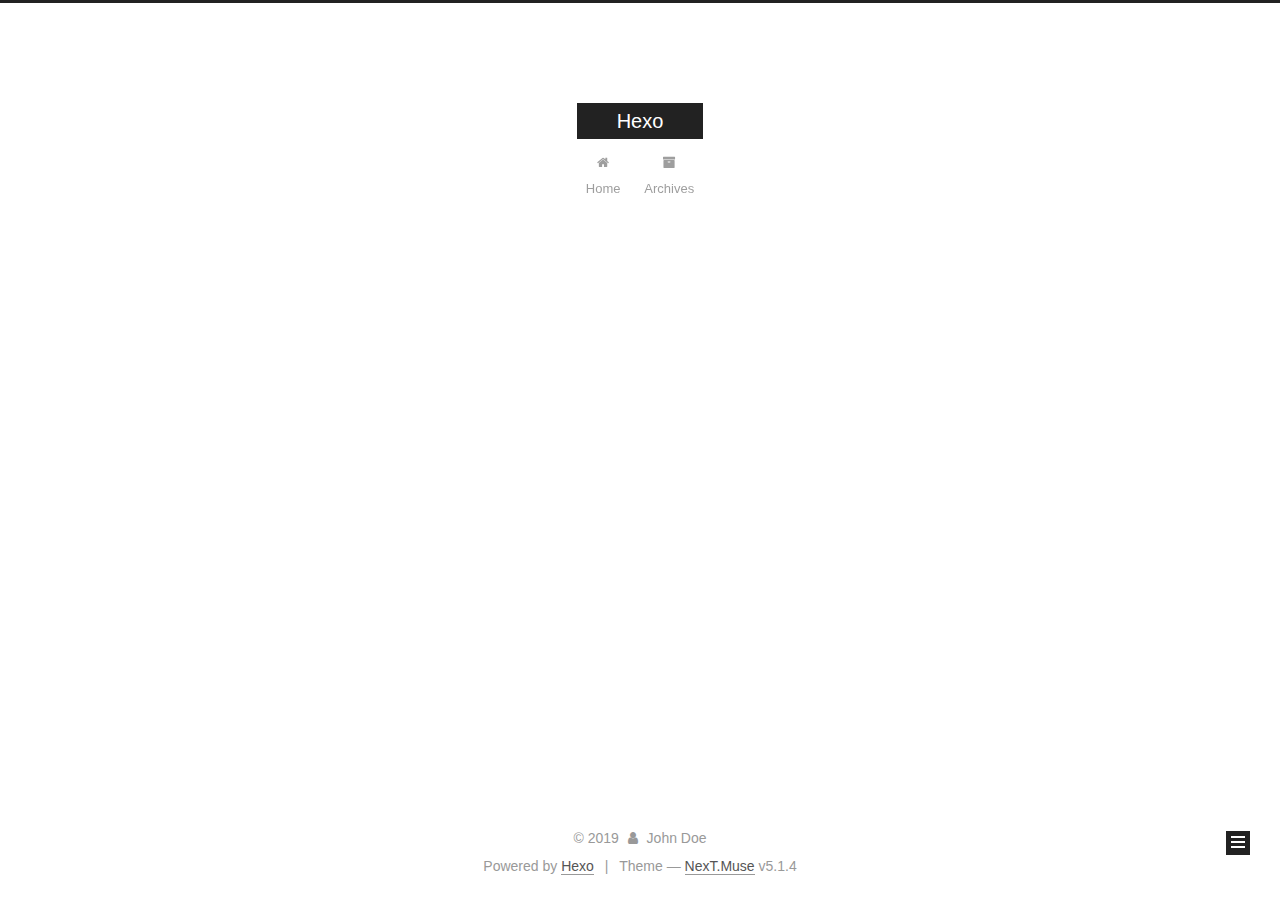
==== archives/2019/index.html @ 6651784a "Site updated: 2019-11-03 22:03:32" ====
<!DOCTYPE html>



  


<html class="theme-next muse use-motion" lang="en">
<head>
  <meta charset="UTF-8"/>
<meta http-equiv="X-UA-Compatible" content="IE=edge" />
<meta name="viewport" content="width=device-width, initial-scale=1, maximum-scale=1"/>
<meta name="theme-color" content="#222">









<meta http-equiv="Cache-Control" content="no-transform" />
<meta http-equiv="Cache-Control" content="no-siteapp" />
















  
  
  <link href="/lib/fancybox/source/jquery.fancybox.css?v=2.1.5" rel="stylesheet" type="text/css" />







<link href="/lib/font-awesome/css/font-awesome.min.css?v=4.6.2" rel="stylesheet" type="text/css" />

<link href="/css/main.css?v=5.1.4" rel="stylesheet" type="text/css" />


  <link rel="apple-touch-icon" sizes="180x180" href="/images/apple-touch-icon-next.png?v=5.1.4">


  <link rel="icon" type="image/png" sizes="32x32" href="/images/favicon-32x32-next.png?v=5.1.4">


  <link rel="icon" type="image/png" sizes="16x16" href="/images/favicon-16x16-next.png?v=5.1.4">


  <link rel="mask-icon" href="/images/logo.svg?v=5.1.4" color="#222">





  <meta name="keywords" content="Hexo, NexT" />










<meta property="og:type" content="website">
<meta property="og:title" content="Hexo">
<meta property="og:url" content="http:&#x2F;&#x2F;yoursite.com&#x2F;archives&#x2F;2019&#x2F;index.html">
<meta property="og:site_name" content="Hexo">
<meta property="og:locale" content="en">
<meta name="twitter:card" content="summary">



<script type="text/javascript" id="hexo.configurations">
  var NexT = window.NexT || {};
  var CONFIG = {
    root: '/',
    scheme: 'Muse',
    version: '5.1.4',
    sidebar: {"position":"left","display":"post","offset":12,"b2t":false,"scrollpercent":false,"onmobile":false},
    fancybox: true,
    tabs: true,
    motion: {"enable":true,"async":false,"transition":{"post_block":"fadeIn","post_header":"slideDownIn","post_body":"slideDownIn","coll_header":"slideLeftIn","sidebar":"slideUpIn"}},
    duoshuo: {
      userId: '0',
      author: 'Author'
    },
    algolia: {
      applicationID: '',
      apiKey: '',
      indexName: '',
      hits: {"per_page":10},
      labels: {"input_placeholder":"Search for Posts","hits_empty":"We didn't find any results for the search: ${query}","hits_stats":"${hits} results found in ${time} ms"}
    }
  };
</script>



  <link rel="canonical" href="http://yoursite.com/archives/2019/"/>





  <title>Archive | Hexo</title>
  








</head>

<body itemscope itemtype="http://schema.org/WebPage" lang="en">

  
  
    
  

  <div class="container sidebar-position-left page-archive">
    <div class="headband"></div>

    <header id="header" class="header" itemscope itemtype="http://schema.org/WPHeader">
      <div class="header-inner"><div class="site-brand-wrapper">
  <div class="site-meta ">
    

    <div class="custom-logo-site-title">
      <a href="/"  class="brand" rel="start">
        <span class="logo-line-before"><i></i></span>
        <span class="site-title">Hexo</span>
        <span class="logo-line-after"><i></i></span>
      </a>
    </div>
      
        <p class="site-subtitle"></p>
      
  </div>

  <div class="site-nav-toggle">
    <button>
      <span class="btn-bar"></span>
      <span class="btn-bar"></span>
      <span class="btn-bar"></span>
    </button>
  </div>
</div>

<nav class="site-nav">
  

  
    <ul id="menu" class="menu">
      
        
        <li class="menu-item menu-item-home">
          <a href="/%20" rel="section">
            
              <i class="menu-item-icon fa fa-fw fa-home"></i> <br />
            
            Home
          </a>
        </li>
      
        
        <li class="menu-item menu-item-archives">
          <a href="/archives/%20" rel="section">
            
              <i class="menu-item-icon fa fa-fw fa-archive"></i> <br />
            
            Archives
          </a>
        </li>
      

      
    </ul>
  

  
</nav>



 </div>
    </header>

    <main id="main" class="main">
      <div class="main-inner">
        <div class="content-wrap">
          <div id="content" class="content">
            

  
  
  
  <div class="post-block archive">
    <div id="posts" class="posts-collapse">
      <span class="archive-move-on"></span>

      <span class="archive-page-counter">
        
        
        
          
        
        Um..! 1 post. Keep on posting.
      </span>

      

        
        
        

        
          
          <div class="collection-title">
            <h1 class="archive-year" id="archive-year-2019">2019</h1>
          </div>
        
        

        

  <article class="post post-type-normal" itemscope itemtype="http://schema.org/Article">
    <header class="post-header">

      <h2 class="post-title">
        
            <a class="post-title-link" href="/2019/11/03/hello-world/" itemprop="url">
              
                <span itemprop="name">Hello World</span>
              
            </a>
        
      </h2>

      <div class="post-meta">
        <time class="post-time" itemprop="dateCreated"
              datetime="2019-11-03T21:50:57+08:00"
              content="2019-11-03" >
          11-03
        </time>
      </div>

    </header>
  </article>



      

    </div>
  </div>
  
  
  

  



          </div>
          


          

        </div>
        
          
  
  <div class="sidebar-toggle">
    <div class="sidebar-toggle-line-wrap">
      <span class="sidebar-toggle-line sidebar-toggle-line-first"></span>
      <span class="sidebar-toggle-line sidebar-toggle-line-middle"></span>
      <span class="sidebar-toggle-line sidebar-toggle-line-last"></span>
    </div>
  </div>

  <aside id="sidebar" class="sidebar">
    
    <div class="sidebar-inner">

      

      

      <section class="site-overview-wrap sidebar-panel sidebar-panel-active">
        <div class="site-overview">
          <div class="site-author motion-element" itemprop="author" itemscope itemtype="http://schema.org/Person">
            
              <p class="site-author-name" itemprop="name">John Doe</p>
              <p class="site-description motion-element" itemprop="description"></p>
          </div>

          <nav class="site-state motion-element">

            
              <div class="site-state-item site-state-posts">
              
                <a href="/archives/%20%7C%7C%20archive">
              
                  <span class="site-state-item-count">1</span>
                  <span class="site-state-item-name">posts</span>
                </a>
              </div>
            

            

            

          </nav>

          

          

          
          

          
          

          

        </div>
      </section>

      

      

    </div>
  </aside>


        
      </div>
    </main>

    <footer id="footer" class="footer">
      <div class="footer-inner">
        <div class="copyright">&copy; <span itemprop="copyrightYear">2019</span>
  <span class="with-love">
    <i class="fa fa-user"></i>
  </span>
  <span class="author" itemprop="copyrightHolder">John Doe</span>

  
</div>


  <div class="powered-by">Powered by <a class="theme-link" target="_blank" href="https://hexo.io">Hexo</a></div>



  <span class="post-meta-divider">|</span>



  <div class="theme-info">Theme &mdash; <a class="theme-link" target="_blank" href="https://github.com/iissnan/hexo-theme-next">NexT.Muse</a> v5.1.4</div>




        







        
      </div>
    </footer>

    
      <div class="back-to-top">
        <i class="fa fa-arrow-up"></i>
        
      </div>
    

    

  </div>

  

<script type="text/javascript">
  if (Object.prototype.toString.call(window.Promise) !== '[object Function]') {
    window.Promise = null;
  }
</script>









  












  
  
    <script type="text/javascript" src="/lib/jquery/index.js?v=2.1.3"></script>
  

  
  
    <script type="text/javascript" src="/lib/fastclick/lib/fastclick.min.js?v=1.0.6"></script>
  

  
  
    <script type="text/javascript" src="/lib/jquery_lazyload/jquery.lazyload.js?v=1.9.7"></script>
  

  
  
    <script type="text/javascript" src="/lib/velocity/velocity.min.js?v=1.2.1"></script>
  

  
  
    <script type="text/javascript" src="/lib/velocity/velocity.ui.min.js?v=1.2.1"></script>
  

  
  
    <script type="text/javascript" src="/lib/fancybox/source/jquery.fancybox.pack.js?v=2.1.5"></script>
  


  


  <script type="text/javascript" src="/js/src/utils.js?v=5.1.4"></script>

  <script type="text/javascript" src="/js/src/motion.js?v=5.1.4"></script>



  
  

  

  


  <script type="text/javascript" src="/js/src/bootstrap.js?v=5.1.4"></script>



  


  




	





  





  












  





  

  

  

  
  

  

  

  

</body>
</html>
---- css/main.css ----
/* normalize.css v3.0.2 | MIT License | git.io/normalize */
html {
  font-family: sans-serif; /* 1 */
  -ms-text-size-adjust: 100%; /* 2 */
  -webkit-text-size-adjust: 100%; /* 2 */
}
body {
  margin: 0;
}
article,
aside,
details,
figcaption,
figure,
footer,
header,
hgroup,
main,
menu,
nav,
section,
summary {
  display: block;
}
audio,
canvas,
progress,
video {
  display: inline-block; /* 1 */
  vertical-align: baseline; /* 2 */
}
audio:not([controls]) {
  display: none;
  height: 0;
}
[hidden],
template {
  display: none;
}
a {
  background-color: transparent;
}
a:active,
a:hover {
  outline: 0;
}
abbr[title] {
  border-bottom: 1px dotted;
}
b,
strong {
  font-weight: bold;
}
dfn {
  font-style: italic;
}
h1 {
  font-size: 2em;
  margin: 0.67em 0;
}
mark {
  background: #ff0;
  color: #000;
}
small {
  font-size: 80%;
}
sub,
sup {
  font-size: 75%;
  line-height: 0;
  position: relative;
  vertical-align: baseline;
}
sup {
  top: -0.5em;
}
sub {
  bottom: -0.25em;
}
img {
  border: 0;
}
svg:not(:root) {
  overflow: hidden;
}
figure {
  margin: 1em 40px;
}
hr {
  -moz-box-sizing: content-box;
  box-sizing: content-box;
  height: 0;
}
pre {
  overflow: auto;
}
code,
kbd,
pre,
samp {
  font-family: monospace, monospace;
  font-size: 1em;
}
button,
input,
optgroup,
select,
textarea {
  color: inherit; /* 1 */
  font: inherit; /* 2 */
  margin: 0; /* 3 */
}
button {
  overflow: visible;
}
button,
select {
  text-transform: none;
}
button,
html input[type="button"],
input[type="reset"],
input[type="submit"] {
  -webkit-appearance: button; /* 2 */
  cursor: pointer; /* 3 */
}
button[disabled],
html input[disabled] {
  cursor: default;
}
button::-moz-focus-inner,
input::-moz-focus-inner {
  border: 0;
  padding: 0;
}
input {
  line-height: normal;
}
input[type="checkbox"],
input[type="radio"] {
  box-sizing: border-box; /* 1 */
  padding: 0; /* 2 */
}
input[type="number"]::-webkit-inner-spin-button,
input[type="number"]::-webkit-outer-spin-button {
  height: auto;
}
input[type="search"] {
  -webkit-appearance: textfield; /* 1 */
  -moz-box-sizing: content-box;
  -webkit-box-sizing: content-box; /* 2 */
  box-sizing: content-box;
}
input[type="search"]::-webkit-search-cancel-button,
input[type="search"]::-webkit-search-decoration {
  -webkit-appearance: none;
}
fieldset {
  border: 1px solid #c0c0c0;
  margin: 0 2px;
  padding: 0.35em 0.625em 0.75em;
}
legend {
  border: 0; /* 1 */
  padding: 0; /* 2 */
}
textarea {
  overflow: auto;
}
optgroup {
  font-weight: bold;
}
table {
  border-collapse: collapse;
  border-spacing: 0;
}
td,
th {
  padding: 0;
}
::selection {
  background: #262a30;
  color: #fff;
}
body {
  position: relative;
  font-family: 'Lato', "PingFang SC", "Microsoft YaHei", sans-serif;
  font-size: 14px;
  line-height: 2;
  color: #555;
  background: #fff;
}
@media (max-width: 767px) {
  body {
    padding-right: 0 !important;
  }
}
@media (min-width: 768px) and (max-width: 991px) {
  body {
    padding-right: 0 !important;
  }
}
@media (min-width: 1600px) {
  body {
    font-size: 16px;
  }
}
h1,
h2,
h3,
h4,
h5,
h6 {
  margin: 0;
  padding: 0;
  font-weight: bold;
  line-height: 1.5;
  font-family: 'Lato', "PingFang SC", "Microsoft YaHei", sans-serif;
}
h2,
h3,
h4,
h5,
h6 {
  margin: 20px 0 15px;
}
h1 {
  font-size: 22px;
}
@media (max-width: 767px) {
  h1 {
    font-size: 18px;
  }
}
h2 {
  font-size: 20px;
}
@media (max-width: 767px) {
  h2 {
    font-size: 16px;
  }
}
h3 {
  font-size: 18px;
}
@media (max-width: 767px) {
  h3 {
    font-size: 14px;
  }
}
h4 {
  font-size: 16px;
}
@media (max-width: 767px) {
  h4 {
    font-size: 12px;
  }
}
h5 {
  font-size: 14px;
}
@media (max-width: 767px) {
  h5 {
    font-size: 10px;
  }
}
h6 {
  font-size: 12px;
}
@media (max-width: 767px) {
  h6 {
    font-size: 8px;
  }
}
p {
  margin: 0 0 20px 0;
}
a {
  color: #555;
  text-decoration: none;
  outline: none;
  border-bottom: 1px solid #999;
  word-wrap: break-word;
}
a:hover {
  color: #222;
  border-bottom-color: #222;
}
blockquote {
  margin: 0;
  padding: 0;
}
img {
  display: block;
  margin: auto;
  max-width: 100%;
  height: auto;
}
hr {
  margin: 40px 0;
  height: 3px;
  border: none;
  background-color: #ddd;
  background-image: repeating-linear-gradient(-45deg, #fff, #fff 4px, transparent 4px, transparent 8px);
}
blockquote {
  padding: 0 15px;
  color: #666;
  border-left: 4px solid #ddd;
}
blockquote cite::before {
  content: "-";
  padding: 0 5px;
}
dt {
  font-weight: 700;
}
dd {
  margin: 0;
  padding: 0;
}
kbd {
  border: 1px solid #ccc;
  border-radius: 0.2em;
  box-shadow: 0.1em 0.1em 0.2em rgba(0,0,0,0.1);
  background-color: #f9f9f9;
  font-family: inherit;
  background-image: -webkit-linear-gradient(top, #eee, #fff, #eee);
  padding: 0.1em 0.3em;
  white-space: nowrap;
}
.text-left {
  text-align: left;
}
.text-center {
  text-align: center;
}
.text-right {
  text-align: right;
}
.text-justify {
  text-align: justify;
}
.text-nowrap {
  white-space: nowrap;
}
.text-lowercase {
  text-transform: lowercase;
}
.text-uppercase {
  text-transform: uppercase;
}
.text-capitalize {
  text-transform: capitalize;
}
.center-block {
  display: block;
  margin-left: auto;
  margin-right: auto;
}
.clearfix:before,
.clearfix:after {
  content: " ";
  display: table;
}
.clearfix:after {
  clear: both;
}
.pullquote {
  width: 45%;
}
.pullquote.left {
  float: left;
  margin-left: 5px;
  margin-right: 10px;
}
.pullquote.right {
  float: right;
  margin-left: 10px;
  margin-right: 5px;
}
.affix.affix.affix {
  position: fixed;
}
.translation {
  margin-top: -20px;
  font-size: 14px;
  color: #999;
}
.scrollbar-measure {
  width: 100px;
  height: 100px;
  overflow: scroll;
  position: absolute;
  top: -9999px;
}
.use-motion .motion-element {
  opacity: 0;
}
table {
  margin: 20px 0;
  width: 100%;
  border-collapse: collapse;
  border-spacing: 0;
  border: 1px solid #ddd;
  font-size: 14px;
  table-layout: fixed;
  word-wrap: break-all;
}
table>tbody>tr:nth-of-type(odd) {
  background-color: #f9f9f9;
}
table>tbody>tr:hover {
  background-color: #f5f5f5;
}
caption,
th,
td {
  padding: 8px;
  text-align: left;
  vertical-align: middle;
  font-weight: normal;
}
th,
td {
  border-bottom: 3px solid #ddd;
  border-right: 1px solid #eee;
}
th {
  padding-bottom: 10px;
  font-weight: 700;
}
td {
  border-bottom-width: 1px;
}
html,
body {
  height: 100%;
}
.container {
  position: relative;
  min-height: 100%;
}
.header-inner {
  margin: 0 auto;
  padding: 100px 0 70px;
  width: 700px;
}
@media (min-width: 1600px) {
  .container .header-inner {
    width: 900px;
  }
}
.main {
  padding-bottom: 150px;
}
.main-inner {
  margin: 0 auto;
  width: 700px;
}
@media (min-width: 1600px) {
  .container .main-inner {
    width: 900px;
  }
}
.footer {
  position: absolute;
  left: 0;
  bottom: 0;
  width: 100%;
  min-height: 50px;
}
.footer-inner {
  box-sizing: border-box;
  margin: 20px auto;
  width: 700px;
}
@media (min-width: 1600px) {
  .container .footer-inner {
    width: 900px;
  }
}
pre,
.highlight {
  overflow: auto;
  margin: 20px 0;
  padding: 0;
  font-size: 13px;
  color: #4d4d4c;
  background: #f7f7f7;
  line-height: 1.6;
}
pre,
code {
  font-family: consolas, Menlo, "PingFang SC", "Microsoft YaHei", monospace;
}
code {
  padding: 2px 4px;
  word-wrap: break-word;
  color: #555;
  background: #eee;
  border-radius: 3px;
  font-size: 13px;
}
pre {
  padding: 10px;
}
pre code {
  padding: 0;
  color: #4d4d4c;
  background: none;
  text-shadow: none;
}
.highlight {
  border-radius: 1px;
}
.highlight pre {
  border: none;
  margin: 0;
  padding: 10px 0;
}
.highlight table {
  margin: 0;
  width: auto;
  border: none;
}
.highlight td {
  border: none;
  padding: 0;
}
.highlight figcaption {
  font-size: 1em;
  color: #4d4d4c;
  line-height: 1em;
  margin-bottom: 1em;
}
.highlight figcaption:before,
.highlight figcaption:after {
  content: " ";
  display: table;
}
.highlight figcaption:after {
  clear: both;
}
.highlight figcaption a {
  float: right;
  color: #4d4d4c;
}
.highlight figcaption a:hover {
  border-bottom-color: #4d4d4c;
}
.highlight .gutter pre {
  padding-left: 10px;
  padding-right: 10px;
  color: #869194;
  text-align: right;
  background-color: #eff2f3;
}
.highlight .code pre {
  width: 100%;
  padding-left: 10px;
  padding-right: 10px;
  background-color: #f7f7f7;
}
.highlight .line {
  height: 20px;
}
.gutter {
  -webkit-user-select: none;
  -moz-user-select: none;
  -ms-user-select: none;
  user-select: none;
}
.gist table {
  width: auto;
}
.gist table td {
  border: none;
}
pre .deletion {
  background: #fdd;
}
pre .addition {
  background: #dfd;
}
pre .meta {
  color: #8959a8;
}
pre .comment {
  color: #8e908c;
}
pre .variable,
pre .attribute,
pre .tag,
pre .regexp,
pre .ruby .constant,
pre .xml .tag .title,
pre .xml .pi,
pre .xml .doctype,
pre .html .doctype,
pre .css .id,
pre .css .class,
pre .css .pseudo {
  color: #c82829;
}
pre .number,
pre .preprocessor,
pre .built_in,
pre .literal,
pre .params,
pre .constant,
pre .command {
  color: #f5871f;
}
pre .ruby .class .title,
pre .css .rules .attribute,
pre .string,
pre .value,
pre .inheritance,
pre .header,
pre .ruby .symbol,
pre .xml .cdata,
pre .special,
pre .number,
pre .formula {
  color: #718c00;
}
pre .title,
pre .css .hexcolor {
  color: #3e999f;
}
pre .function,
pre .python .decorator,
pre .python .title,
pre .ruby .function .title,
pre .ruby .title .keyword,
pre .perl .sub,
pre .javascript .title,
pre .coffeescript .title {
  color: #4271ae;
}
pre .keyword,
pre .javascript .function {
  color: #8959a8;
}
.full-image.full-image.full-image.full-image {
  border: none;
  max-width: 100%;
  width: auto;
  margin: 20px auto 25px;
}
@media (min-width: 992px) {
  .full-image.full-image.full-image.full-image {
    max-width: none;
    width: 110%;
    margin: 25px -5%;
  }
}
.blockquote-center,
.page-home .post-type-quote blockquote,
.page-post-detail .post-type-quote blockquote {
  position: relative;
  margin: 40px 0;
  padding: 0;
  border-left: none;
  text-align: center;
}
.blockquote-center::before,
.page-home .post-type-quote blockquote::before,
.page-post-detail .post-type-quote blockquote::before,
.blockquote-center::after,
.page-home .post-type-quote blockquote::after,
.page-post-detail .post-type-quote blockquote::after {
  position: absolute;
  content: ' ';
  display: block;
  width: 100%;
  height: 24px;
  opacity: 0.2;
  background-repeat: no-repeat;
  background-position: 0 -6px;
  background-size: 22px 22px;
}
.blockquote-center::before,
.page-home .post-type-quote blockquote::before,
.page-post-detail .post-type-quote blockquote::before {
  top: -20px;
  background-image: url("../images/quote-l.svg");
  border-top: 1px solid #ccc;
}
.blockquote-center::after,
.page-home .post-type-quote blockquote::after,
.page-post-detail .post-type-quote blockquote::after {
  bottom: -20px;
  background-image: url("../images/quote-r.svg");
  border-bottom: 1px solid #ccc;
  background-position: 100% 8px;
}
.blockquote-center p,
.page-home .post-type-quote blockquote p,
.page-post-detail .post-type-quote blockquote p,
.blockquote-center div,
.page-home .post-type-quote blockquote div,
.page-post-detail .post-type-quote blockquote div {
  text-align: center;
}
.post .post-body .group-picture img {
  box-sizing: border-box;
  padding: 0 3px;
  border: none;
}
.post .group-picture-row {
  overflow: hidden;
  margin-top: 6px;
}
.post .group-picture-row:first-child {
  margin-top: 0;
}
.post .group-picture-column {
  float: left;
}
.page-post-detail .post-body .group-picture-column {
  float: none;
  margin-top: 10px;
  width: auto !important;
}
.page-post-detail .post-body .group-picture-column img {
  margin: 0 auto;
}
.page-archive .group-picture-container {
  overflow: hidden;
}
.page-archive .group-picture-row {
  float: left;
}
.page-archive .group-picture-row:first-child {
  margin-top: 6px;
}
.page-archive .group-picture-column {
  max-width: 150px;
  max-height: 150px;
}
.post-body .note {
  position: relative;
  padding: 15px;
  margin-bottom: 20px;
  border: 1px solid #eee;
  border-left-width: 5px;
  border-radius: 3px;
}
.post-body .note h2,
.post-body .note h3,
.post-body .note h4,
.post-body .note h5,
.post-body .note h6 {
  margin-top: 0;
  margin-bottom: 0;
  border-bottom: initial;
  padding-top: 0 !important;
}
.post-body .note p:first-child,
.post-body .note ul:first-child,
.post-body .note ol:first-child,
.post-body .note table:first-child,
.post-body .note pre:first-child,
.post-body .note blockquote:first-child {
  margin-top: 0;
}
.post-body .note p:last-child,
.post-body .note ul:last-child,
.post-body .note ol:last-child,
.post-body .note table:last-child,
.post-body .note pre:last-child,
.post-body .note blockquote:last-child {
  margin-bottom: 0;
}
.post-body .note.default {
  border-left-color: #777;
}
.post-body .note.default h2,
.post-body .note.default h3,
.post-body .note.default h4,
.post-body .note.default h5,
.post-body .note.default h6 {
  color: #777;
}
.post-body .note.primary {
  border-left-color: #6f42c1;
}
.post-body .note.primary h2,
.post-body .note.primary h3,
.post-body .note.primary h4,
.post-body .note.primary h5,
.post-body .note.primary h6 {
  color: #6f42c1;
}
.post-body .note.info {
  border-left-color: #428bca;
}
.post-body .note.info h2,
.post-body .note.info h3,
.post-body .note.info h4,
.post-body .note.info h5,
.post-body .note.info h6 {
  color: #428bca;
}
.post-body .note.success {
  border-left-color: #5cb85c;
}
.post-body .note.success h2,
.post-body .note.success h3,
.post-body .note.success h4,
.post-body .note.success h5,
.post-body .note.success h6 {
  color: #5cb85c;
}
.post-body .note.warning {
  border-left-color: #f0ad4e;
}
.post-body .note.warning h2,
.post-body .note.warning h3,
.post-body .note.warning h4,
.post-body .note.warning h5,
.post-body .note.warning h6 {
  color: #f0ad4e;
}
.post-body .note.danger {
  border-left-color: #d9534f;
}
.post-body .note.danger h2,
.post-body .note.danger h3,
.post-body .note.danger h4,
.post-body .note.danger h5,
.post-body .note.danger h6 {
  color: #d9534f;
}
.post-body .label {
  display: inline;
  padding: 0 2px;
  white-space: nowrap;
}
.post-body .label.default {
  background-color: #f0f0f0;
}
.post-body .label.primary {
  background-color: #efe6f7;
}
.post-body .label.info {
  background-color: #e5f2f8;
}
.post-body .label.success {
  background-color: #e7f4e9;
}
.post-body .label.warning {
  background-color: #fcf6e1;
}
.post-body .label.danger {
  background-color: #fae8eb;
}
.post-body .tabs {
  position: relative;
  display: block;
  margin-bottom: 20px;
  padding-top: 10px;
}
.post-body .tabs ul.nav-tabs {
  margin: 0;
  padding: 0;
  display: flex;
  margin-bottom: -1px;
}
@media (max-width: 413px) {
  .post-body .tabs ul.nav-tabs {
    display: block;
    margin-bottom: 5px;
  }
}
.post-body .tabs ul.nav-tabs li.tab {
  list-style-type: none !important;
  margin: 0 0.25em 0 0;
  border-top: 3px solid transparent;
  border-left: 1px solid transparent;
  border-right: 1px solid transparent;
}
@media (max-width: 413px) {
  .post-body .tabs ul.nav-tabs li.tab {
    margin: initial;
    border-top: 1px solid transparent;
    border-left: 3px solid transparent;
    border-right: 1px solid transparent;
    border-bottom: 1px solid transparent;
  }
}
.post-body .tabs ul.nav-tabs li.tab a {
  outline: 0;
  border-bottom: initial;
  display: block;
  line-height: 1.8em;
  padding: 0.25em 0.75em;
  transition-duration: 0.2s;
  transition-timing-function: ease-out;
  transition-delay: 0s;
}
.post-body .tabs ul.nav-tabs li.tab a i {
  width: 1.285714285714286em;
}
.post-body .tabs ul.nav-tabs li.tab.active {
  border-top: 3px solid #fc6423;
  border-left: 1px solid #ddd;
  border-right: 1px solid #ddd;
  background-color: #fff;
}
@media (max-width: 413px) {
  .post-body .tabs ul.nav-tabs li.tab.active {
    border-top: 1px solid #ddd;
    border-left: 3px solid #fc6423;
    border-right: 1px solid #ddd;
    border-bottom: 1px solid #ddd;
  }
}
.post-body .tabs ul.nav-tabs li.tab.active a {
  cursor: default;
  color: #555;
}
.post-body .tabs .tab-content {
  background-color: #fff;
}
.post-body .tabs .tab-content .tab-pane {
  border: 1px solid #ddd;
  padding: 20px 20px 0 20px;
}
.post-body .tabs .tab-content .tab-pane:not(.active) {
  display: none !important;
}
.post-body .tabs .tab-content .tab-pane.active {
  display: block !important;
}
.btn {
  display: inline-block;
  padding: 0 20px;
  font-size: 14px;
  color: #fff;
  background: #222;
  border: 2px solid #222;
  text-decoration: none;
  border-radius: 0;
  transition-property: background-color;
  transition-duration: 0.2s;
  transition-timing-function: ease-in-out;
  transition-delay: 0s;
  line-height: 2;
}
.btn:hover {
  border-color: #222;
  color: #222;
  background: #fff;
}
.btn +.btn {
  margin: 0 0 8px 8px;
}
.btn .fa-fw {
  width: 1.285714285714286em;
  text-align: left;
}
.btn-bar {
  display: block;
  width: 22px;
  height: 2px;
  background: #555;
  border-radius: 1px;
}
.btn-bar+.btn-bar {
  margin-top: 4px;
}
.pagination {
  margin: 120px 0 40px;
  text-align: center;
  border-top: 1px solid #eee;
}
.page-number-basic,
.pagination .prev,
.pagination .next,
.pagination .page-number,
.pagination .space {
  display: inline-block;
  position: relative;
  top: -1px;
  margin: 0 10px;
  padding: 0 11px;
}
@media (max-width: 767px) {
  .page-number-basic,
  .pagination .prev,
  .pagination .next,
  .pagination .page-number,
  .pagination .space {
    margin: 0 5px;
  }
}
.pagination .prev,
.pagination .next,
.pagination .page-number {
  border-bottom: 0;
  border-top: 1px solid #eee;
  transition-property: border-color;
  transition-duration: 0.2s;
  transition-timing-function: ease-in-out;
  transition-delay: 0s;
}
.pagination .prev:hover,
.pagination .next:hover,
.pagination .page-number:hover {
  border-top-color: #222;
}
.pagination .space {
  padding: 0;
  margin: 0;
}
.pagination .prev {
  margin-left: 0;
}
.pagination .next {
  margin-right: 0;
}
.pagination .page-number.current {
  color: #fff;
  background: #ccc;
  border-top-color: #ccc;
}
@media (max-width: 767px) {
  .pagination {
    border-top: none;
  }
  .pagination .prev,
  .pagination .next,
  .pagination .page-number {
    margin-bottom: 10px;
    border-top: 0;
    border-bottom: 1px solid #eee;
    padding: 0 10px;
  }
  .pagination .prev:hover,
  .pagination .next:hover,
  .pagination .page-number:hover {
    border-bottom-color: #222;
  }
}
.comments {
  margin: 60px 20px 0;
}
.tag-cloud {
  text-align: center;
}
.tag-cloud a {
  display: inline-block;
  margin: 10px;
}
.back-to-top {
  box-sizing: border-box;
  position: fixed;
  bottom: -100px;
  right: 30px;
  z-index: 1050;
  padding: 0 6px;
  width: 24px;
  background: #222;
  font-size: 12px;
  opacity: 1;
  color: #fff;
  cursor: pointer;
  text-align: center;
  -webkit-transform: translateZ(0);
  transition-property: bottom;
  transition-duration: 0.2s;
  transition-timing-function: ease-in-out;
  transition-delay: 0s;
}
@media (min-width: 768px) and (max-width: 991px) {
  .back-to-top {
    display: none !important;
  }
}
@media (max-width: 767px) {
  .back-to-top {
    display: none !important;
  }
}
.back-to-top.back-to-top-on {
  bottom: 19px;
}
.header {
  background: transparent;
}
.header-inner {
  position: relative;
}
.headband {
  height: 3px;
  background: #222;
}
.site-meta {
  margin: 0;
  text-align: center;
}
@media (max-width: 767px) {
  .site-meta {
    text-align: center;
  }
}
.brand {
  position: relative;
  display: inline-block;
  padding: 0 40px;
  color: #fff;
  background: #222;
  border-bottom: none;
}
.brand:hover {
  color: #fff;
}
.logo {
  display: inline-block;
  margin-right: 5px;
  line-height: 36px;
  vertical-align: top;
}
.site-title {
  display: inline-block;
  vertical-align: top;
  line-height: 36px;
  font-size: 20px;
  font-weight: normal;
  font-family: 'Lato', "PingFang SC", "Microsoft YaHei", sans-serif;
}
.site-subtitle {
  margin-top: 10px;
  font-size: 13px;
  color: #999;
}
.use-motion .brand {
  opacity: 0;
}
.use-motion .logo,
.use-motion .site-title,
.use-motion .site-subtitle {
  opacity: 0;
  position: relative;
  top: -10px;
}
.site-nav-toggle {
  display: none;
  position: absolute;
  top: 10px;
  left: 10px;
}
@media (max-width: 767px) {
  .site-nav-toggle {
    display: block;
  }
}
.site-nav-toggle button {
  margin-top: 2px;
  padding: 9px 10px;
  background: transparent;
  border: none;
}
@media (max-width: 767px) {
  .site-nav {
    display: none;
    margin: 0 -10px;
    padding: 0 10px;
    clear: both;
    border-top: 1px solid #ddd;
  }
}
@media (min-width: 768px) and (max-width: 991px) {
  .site-nav {
    display: block !important;
  }
}
@media (min-width: 992px) {
  .site-nav {
    display: block !important;
  }
}
.menu {
  margin-top: 20px;
  padding-left: 0;
  text-align: center;
}
.menu .menu-item {
  display: inline-block;
  margin: 0 10px;
  list-style: none;
}
@media screen and (max-width: 767px) {
  .menu .menu-item {
    margin-top: 10px;
  }
}
.menu .menu-item a {
  display: block;
  font-size: 13px;
  line-height: inherit;
  border-bottom: 1px solid transparent;
  transition-property: border-color;
  transition-duration: 0.2s;
  transition-timing-function: ease-in-out;
  transition-delay: 0s;
}
.menu .menu-item a:hover {
  border-bottom-color: #222;
}
.menu .menu-item .fa {
  margin-right: 5px;
}
.use-motion .menu-item {
  opacity: 0;
}
.post-body {
  font-family: 'Lato', "PingFang SC", "Microsoft YaHei", sans-serif;
}
@media (max-width: 767px) {
  .post-body {
    word-break: break-word;
  }
}
.post-body .fancybox img {
  display: block !important;
  margin: 0 auto;
  cursor: pointer;
  cursor: zoom-in;
  cursor: -webkit-zoom-in;
}
.post-body .image-caption,
.post-body .figure .caption {
  margin: -20px auto 15px;
  text-align: center;
  font-size: 14px;
  color: #999;
  font-weight: bold;
  line-height: 1;
}
.post-sticky-flag {
  display: inline-block;
  font-size: 16px;
  -ms-transform: rotate(30deg);
  -webkit-transform: rotate(30deg);
  -moz-transform: rotate(30deg);
  -ms-transform: rotate(30deg);
  -o-transform: rotate(30deg);
  transform: rotate(30deg);
}
.use-motion .post-block,
.use-motion .pagination,
.use-motion .comments {
  opacity: 0;
}
.use-motion .post-header {
  opacity: 0;
}
.use-motion .post-body {
  opacity: 0;
}
.use-motion .collection-title {
  opacity: 0;
}
.posts-expand {
  padding-top: 40px;
}
@media (max-width: 767px) {
  .posts-expand {
    margin: 0 20px;
  }
  .post-body pre .gutter pre {
    padding-right: 10px;
  }
  .post-body .highlight {
    margin-left: 0px;
    margin-right: 0px;
    padding: 0;
  }
  .post-body .highlight .gutter pre {
    padding-right: 10px;
  }
}
@media (min-width: 992px) {
  .posts-expand .post-body {
    text-align: justify;
  }
}
.posts-expand .post-body h2,
.posts-expand .post-body h3,
.posts-expand .post-body h4,
.posts-expand .post-body h5,
.posts-expand .post-body h6 {
  padding-top: 10px;
}
.posts-expand .post-body h2 .header-anchor,
.posts-expand .post-body h3 .header-anchor,
.posts-expand .post-body h4 .header-anchor,
.posts-expand .post-body h5 .header-anchor,
.posts-expand .post-body h6 .header-anchor {
  float: right;
  margin-left: 10px;
  color: #ccc;
  border-bottom-style: none;
  visibility: hidden;
}
.posts-expand .post-body h2 .header-anchor:hover,
.posts-expand .post-body h3 .header-anchor:hover,
.posts-expand .post-body h4 .header-anchor:hover,
.posts-expand .post-body h5 .header-anchor:hover,
.posts-expand .post-body h6 .header-anchor:hover {
  color: inherit;
}
.posts-expand .post-body h2:hover .header-anchor,
.posts-expand .post-body h3:hover .header-anchor,
.posts-expand .post-body h4:hover .header-anchor,
.posts-expand .post-body h5:hover .header-anchor,
.posts-expand .post-body h6:hover .header-anchor {
  visibility: visible;
}
.posts-expand .post-body ul li {
  list-style: circle;
}
.posts-expand .post-body img {
  box-sizing: border-box;
  margin: auto;
  padding: 3px;
  border: 1px solid #ddd;
}
.posts-expand .post-body .fancybox img {
  margin: 0 auto 25px;
}
@media (max-width: 767px) {
  .posts-collapse {
    margin: 0 20px;
  }
  .posts-collapse .post-title,
  .posts-collapse .post-meta {
    display: block;
    width: auto;
    text-align: left;
  }
}
.posts-collapse {
  position: relative;
  z-index: 1010;
  margin-left: 55px;
}
.posts-collapse::after {
  content: " ";
  position: absolute;
  top: 20px;
  left: 0;
  margin-left: -2px;
  width: 4px;
  height: 100%;
  background: #f5f5f5;
  z-index: -1;
}
@media (max-width: 767px) {
  .posts-collapse {
    margin: 0 20px;
  }
}
.posts-collapse .collection-title {
  position: relative;
  margin: 60px 0;
}
.posts-collapse .collection-title h1,
.posts-collapse .collection-title h2 {
  margin-left: 20px;
}
.posts-collapse .collection-title small {
  color: #bbb;
  margin-left: 5px;
}
.posts-collapse .collection-title::before {
  content: " ";
  position: absolute;
  left: 0;
  top: 50%;
  margin-left: -4px;
  margin-top: -4px;
  width: 8px;
  height: 8px;
  background: #bbb;
  border-radius: 50%;
}
.posts-collapse .post {
  margin: 30px 0;
}
.posts-collapse .post-header {
  position: relative;
  transition-duration: 0.2s;
  transition-timing-function: ease-in-out;
  transition-delay: 0s;
  transition-property: border;
  border-bottom: 1px dashed #ccc;
}
.posts-collapse .post-header::before {
  content: " ";
  position: absolute;
  left: 0;
  top: 12px;
  width: 6px;
  height: 6px;
  margin-left: -4px;
  background: #bbb;
  border-radius: 50%;
  border: 1px solid #fff;
  transition-duration: 0.2s;
  transition-timing-function: ease-in-out;
  transition-delay: 0s;
  transition-property: background;
}
.posts-collapse .post-header:hover {
  border-bottom-color: #666;
}
.posts-collapse .post-header:hover::before {
  background: #222;
}
.posts-collapse .post-meta {
  position: absolute;
  font-size: 12px;
  left: 20px;
  top: 5px;
}
.posts-collapse .post-comments-count {
  display: none;
}
.posts-collapse .post-title {
  margin-left: 60px;
  font-size: 16px;
  font-weight: normal;
  line-height: inherit;
}
.posts-collapse .post-title::after {
  margin-left: 3px;
  opacity: 0.6;
}
.posts-collapse .post-title a {
  color: #666;
  border-bottom: none;
}
.page-home .post-type-quote .post-header,
.page-post-detail .post-type-quote .post-header,
.page-home .post-type-quote .post-tags,
.page-post-detail .post-type-quote .post-tags {
  display: none;
}
.posts-expand .post-title {
  text-align: center;
  word-break: break-word;
  font-weight: 400;
}
.posts-expand .post-title-link {
  display: inline-block;
  position: relative;
  color: #555;
  border-bottom: none;
  line-height: 1.2;
  vertical-align: top;
}
.posts-expand .post-title-link::before {
  content: "";
  position: absolute;
  width: 100%;
  height: 2px;
  bottom: 0;
  left: 0;
  background-color: #000;
  visibility: hidden;
  -webkit-transform: scaleX(0);
  -moz-transform: scaleX(0);
  -ms-transform: scaleX(0);
  -o-transform: scaleX(0);
  transform: scaleX(0);
  transition-duration: 0.2s;
  transition-timing-function: ease-in-out;
  transition-delay: 0s;
}
.posts-expand .post-title-link:hover::before {
  visibility: visible;
  -webkit-transform: scaleX(1);
  -moz-transform: scaleX(1);
  -ms-transform: scaleX(1);
  -o-transform: scaleX(1);
  transform: scaleX(1);
}
.posts-expand .post-title-link .fa {
  font-size: 16px;
}
.posts-expand .post-meta {
  margin: 3px 0 60px 0;
  color: #999;
  font-family: 'Lato', "PingFang SC", "Microsoft YaHei", sans-serif;
  font-size: 12px;
  text-align: center;
}
.posts-expand .post-meta .post-category-list {
  display: inline-block;
  margin: 0;
  padding: 3px;
}
.posts-expand .post-meta .post-category-list-link {
  color: #999;
}
.posts-expand .post-meta .post-description {
  font-size: 14px;
  margin-top: 2px;
}
.post-meta-divider {
  margin: 0 0.5em;
}
.post-meta-item-icon {
  margin-right: 3px;
}
@media (min-width: 768px) and (max-width: 991px) {
  .post-meta-item-icon {
    display: inline-block;
  }
}
@media (max-width: 767px) {
  .post-meta-item-icon {
    display: inline-block;
  }
}
@media (min-width: 768px) and (max-width: 991px) {
  .post-meta-item-text {
    display: none;
  }
}
@media (max-width: 767px) {
  .post-meta-item-text {
    display: none;
  }
}
@media (max-width: 767px) {
  .posts-expand .post-comments-count {
    display: none;
  }
}
.post-button {
  margin-top: 40px;
}
.posts-expand .post-tags {
  margin-top: 40px;
  text-align: center;
}
.posts-expand .post-tags a {
  display: inline-block;
  margin-right: 10px;
  font-size: 13px;
}
.post-nav {
  display: table;
  margin-top: 15px;
  width: 100%;
  border-top: 1px solid #eee;
}
.post-nav-divider {
  display: table-cell;
  width: 10%;
}
.post-nav-item {
  display: table-cell;
  padding: 10px 0 0 0;
  width: 45%;
  vertical-align: top;
}
.post-nav-item a {
  position: relative;
  display: block;
  line-height: 25px;
  font-size: 14px;
  color: #555;
  border-bottom: none;
}
.post-nav-item a:hover {
  color: #222;
  border-bottom: none;
}
.post-nav-item a:active {
  top: 2px;
}
.post-nav-item .fa {
  position: absolute;
  top: 8px;
  left: 0;
  font-size: 12px;
}
.post-nav-next a {
  padding-left: 15px;
}
.post-nav-prev {
  text-align: right;
}
.post-nav-prev a {
  padding-right: 15px;
}
.post-nav-prev .fa {
  right: 0;
  left: auto;
}
.posts-expand .post-eof {
  display: block;
  margin: 80px auto 60px;
  width: 8%;
  height: 1px;
  background: #ccc;
  text-align: center;
}
.post:last-child .post-eof.post-eof.post-eof {
  display: none;
}
.post-gallery {
  display: table;
  table-layout: fixed;
  width: 100%;
  border-collapse: separate;
}
.post-gallery-row {
  display: table-row;
}
.post-gallery .post-gallery-img {
  display: table-cell;
  text-align: center;
  vertical-align: middle;
  border: none;
}
.post-gallery .post-gallery-img img {
  max-width: 100%;
  max-height: 100%;
  border: none;
}
.fancybox-close,
.fancybox-close:hover {
  border: none;
}
.rtl.post-body p,
.rtl.post-body a,
.rtl.post-body h1,
.rtl.post-body h2,
.rtl.post-body h3,
.rtl.post-body h4,
.rtl.post-body h5,
.rtl.post-body h6,
.rtl.post-body li,
.rtl.post-body ul,
.rtl.post-body ol {
  direction: rtl;
  font-family: UKIJ Ekran;
}
.rtl.post-title {
  font-family: UKIJ Ekran;
}
.sidebar {
  position: fixed;
  right: 0;
  top: 0;
  bottom: 0;
  width: 0;
  z-index: 1040;
  box-shadow: inset 0 2px 6px #000;
  background: #222;
  -webkit-transform: translateZ(0);
}
.sidebar a {
  color: #999;
  border-bottom-color: #555;
}
.sidebar a:hover {
  color: #eee;
}
@media (min-width: 768px) and (max-width: 991px) {
  .sidebar {
    display: none !important;
  }
}
@media (max-width: 767px) {
  .sidebar {
    display: none !important;
  }
}
.sidebar-inner {
  position: relative;
  padding: 20px 10px;
  color: #999;
  text-align: center;
}
.site-overview-wrap {
  overflow: hidden;
}
.site-overview {
  overflow-y: auto;
  overflow-x: hidden;
}
.sidebar-toggle {
  position: fixed;
  right: 30px;
  bottom: 45px;
  width: 14px;
  height: 14px;
  padding: 5px;
  background: #222;
  line-height: 0;
  z-index: 1050;
  cursor: pointer;
  -webkit-transform: translateZ(0);
}
@media (min-width: 768px) and (max-width: 991px) {
  .sidebar-toggle {
    display: none !important;
  }
}
@media (max-width: 767px) {
  .sidebar-toggle {
    display: none !important;
  }
}
.sidebar-toggle-line {
  position: relative;
  display: inline-block;
  vertical-align: top;
  height: 2px;
  width: 100%;
  background: #fff;
  margin-top: 3px;
}
.sidebar-toggle-line:first-child {
  margin-top: 0;
}
.site-author-image {
  display: block;
  margin: 0 auto;
  padding: 2px;
  max-width: 96px;
  height: auto;
  border: 2px solid #333;
}
.site-author-name {
  margin: 5px 0 0;
  text-align: center;
  color: #f5f5f5;
  font-weight: normal;
}
.site-description {
  margin-top: 5px;
  text-align: center;
  font-size: 14px;
  color: #999;
}
.site-state {
  overflow: hidden;
  line-height: 1.4;
  white-space: nowrap;
  text-align: center;
}
.site-state-item {
  display: inline-block;
  padding: 0 15px;
  border-left: 1px solid #333;
}
.site-state-item:first-child {
  border-left: none;
}
.site-state-item a {
  border-bottom: none;
}
.site-state-item-count {
  display: block;
  text-align: center;
  color: inherit;
  font-weight: 600;
  font-size: 18px;
}
.site-state-item-name {
  font-size: 13px;
  color: inherit;
}
.feed-link {
  margin-top: 20px;
}
.feed-link a {
  display: inline-block;
  padding: 0 15px;
  color: #fc6423;
  border: 1px solid #fc6423;
  border-radius: 4px;
}
.feed-link a i {
  color: #fc6423;
  font-size: 14px;
}
.feed-link a:hover {
  color: #fff;
  background: #fc6423;
}
.feed-link a:hover i {
  color: #fff;
}
.links-of-author {
  margin-top: 20px;
}
.links-of-author a {
  display: inline-block;
  vertical-align: middle;
  margin-right: 10px;
  margin-bottom: 10px;
  border-bottom-color: #555;
  font-size: 13px;
}
.links-of-author a:before {
  display: inline-block;
  vertical-align: middle;
  margin-right: 3px;
  content: " ";
  width: 4px;
  height: 4px;
  border-radius: 50%;
  background: #7d85da;
}
.links-of-blogroll {
  font-size: 13px;
}
.links-of-blogroll-title {
  margin-top: 20px;
  font-size: 14px;
  font-weight: 600;
}
.links-of-blogroll-list {
  margin: 0;
  padding: 0;
  list-style: none;
}
.links-of-blogroll-item {
  padding: 2px 10px;
}
.links-of-blogroll-item a {
  max-width: 280px;
  box-sizing: border-box;
  display: inline-block;
  overflow: hidden;
  white-space: nowrap;
  text-overflow: ellipsis;
}
.sidebar-nav {
  margin: 0 0 20px;
  padding-left: 0;
}
.sidebar-nav li {
  display: inline-block;
  cursor: pointer;
  border-bottom: 1px solid transparent;
  font-size: 14px;
  color: #555;
}
.sidebar-nav li:hover {
  color: #f5f5f5;
}
.page-post-detail .sidebar-nav-toc {
  padding: 0 5px;
}
.page-post-detail .sidebar-nav-overview {
  margin-left: 10px;
}
.sidebar-nav .sidebar-nav-active {
  color: #87daff;
  border-bottom-color: #87daff;
}
.sidebar-nav .sidebar-nav-active:hover {
  color: #87daff;
}
.sidebar-panel {
  display: none;
}
.sidebar-panel-active {
  display: block;
}
.post-toc-empty {
  font-size: 14px;
  color: #666;
}
.post-toc-wrap {
  overflow: hidden;
}
.post-toc {
  overflow: auto;
}
.post-toc ol {
  margin: 0;
  padding: 0 2px 5px 10px;
  text-align: left;
  list-style: none;
  font-size: 14px;
}
.post-toc ol > ol {
  padding-left: 0;
}
.post-toc ol a {
  transition-duration: 0.2s;
  transition-timing-function: ease-in-out;
  transition-delay: 0s;
  transition-property: all;
  color: #999;
  border-bottom-color: #555;
}
.post-toc ol a:hover {
  color: #ccc;
  border-bottom-color: #ccc;
}
.post-toc .nav-item {
  overflow: hidden;
  text-overflow: ellipsis;
  text-align: justify;
  white-space: nowrap;
  line-height: 1.8;
}
.post-toc .nav .nav-child {
  display: none;
}
.post-toc .nav .active > .nav-child {
  display: block;
}
.post-toc .nav .active-current > .nav-child {
  display: block;
}
.post-toc .nav .active-current > .nav-child > .nav-item {
  display: block;
}
.post-toc .nav .active > a {
  color: #87daff;
  border-bottom-color: #87daff;
}
.post-toc .nav .active-current > a {
  color: #87daff;
}
.post-toc .nav .active-current > a:hover {
  color: #87daff;
}
.footer {
  font-size: 14px;
  color: #999;
}
.footer img {
  border: none;
}
.footer-inner {
  text-align: center;
}
.with-love {
  display: inline-block;
  margin: 0 5px;
}
.powered-by,
.theme-info {
  display: inline-block;
}
.cc-license {
  margin-top: 10px;
  text-align: center;
}
.cc-license .cc-opacity {
  opacity: 0.7;
  border-bottom: none;
}
.cc-license .cc-opacity:hover {
  opacity: 0.9;
}
.cc-license img {
  display: inline-block;
}
.theme-next #ds-thread #ds-reset {
  color: #555;
}
.theme-next #ds-thread #ds-reset .ds-replybox {
  margin-bottom: 30px;
}
.theme-next #ds-thread #ds-reset .ds-replybox .ds-avatar,
.theme-next #ds-reset .ds-avatar img {
  box-shadow: none;
}
.theme-next #ds-thread #ds-reset .ds-textarea-wrapper {
  border-color: #c7d4e1;
  background: none;
  border-top-right-radius: 3px;
  border-top-left-radius: 3px;
}
.theme-next #ds-thread #ds-reset .ds-textarea-wrapper textarea {
  height: 60px;
}
.theme-next #ds-reset .ds-rounded-top {
  border-radius: 0;
}
.theme-next #ds-thread #ds-reset .ds-post-toolbar {
  box-sizing: border-box;
  border: 1px solid #c7d4e1;
  background: #f6f8fa;
}
.theme-next #ds-thread #ds-reset .ds-post-options {
  height: 40px;
  border: none;
  background: none;
}
.theme-next #ds-thread #ds-reset .ds-toolbar-buttons {
  top: 11px;
}
.theme-next #ds-thread #ds-reset .ds-sync {
  top: 5px;
}
.theme-next #ds-thread #ds-reset .ds-post-button {
  top: 4px;
  right: 5px;
  width: 90px;
  height: 30px;
  border: 1px solid #c5ced7;
  border-radius: 3px;
  background-image: linear-gradient(#fbfbfc, #f5f7f9);
  color: #60676d;
}
.theme-next #ds-thread #ds-reset .ds-post-button:hover {
  background-position: 0 -30px;
  color: #60676d;
}
.theme-next #ds-thread #ds-reset .ds-comments-info {
  padding: 10px 0;
}
.theme-next #ds-thread #ds-reset .ds-sort {
  display: none;
}
.theme-next #ds-thread #ds-reset li.ds-tab a.ds-current {
  border: none;
  background: #f6f8fa;
  color: #60676d;
}
.theme-next #ds-thread #ds-reset li.ds-tab a.ds-current:hover {
  background-color: #e9f0f7;
  color: #60676d;
}
.theme-next #ds-thread #ds-reset li.ds-tab a {
  border-radius: 2px;
  padding: 5px;
}
.theme-next #ds-thread #ds-reset .ds-login-buttons p {
  color: #999;
  line-height: 36px;
}
.theme-next #ds-thread #ds-reset .ds-login-buttons .ds-service-list li {
  height: 28px;
}
.theme-next #ds-thread #ds-reset .ds-service-list a {
  background: none;
  padding: 5px;
  border: 1px solid;
  border-radius: 3px;
  text-align: center;
}
.theme-next #ds-thread #ds-reset .ds-service-list a:hover {
  color: #fff;
  background: #666;
}
.theme-next #ds-thread #ds-reset .ds-service-list .ds-weibo {
  color: #fc9b00;
  border-color: #fc9b00;
}
.theme-next #ds-thread #ds-reset .ds-service-list .ds-weibo:hover {
  background: #fc9b00;
}
.theme-next #ds-thread #ds-reset .ds-service-list .ds-qq {
  color: #60a3ec;
  border-color: #60a3ec;
}
.theme-next #ds-thread #ds-reset .ds-service-list .ds-qq:hover {
  background: #60a3ec;
}
.theme-next #ds-thread #ds-reset .ds-service-list .ds-renren {
  color: #2e7ac4;
  border-color: #2e7ac4;
}
.theme-next #ds-thread #ds-reset .ds-service-list .ds-renren:hover {
  background: #2e7ac4;
}
.theme-next #ds-thread #ds-reset .ds-service-list .ds-douban {
  color: #37994c;
  border-color: #37994c;
}
.theme-next #ds-thread #ds-reset .ds-service-list .ds-douban:hover {
  background: #37994c;
}
.theme-next #ds-thread #ds-reset .ds-service-list .ds-kaixin {
  color: #fef20d;
  border-color: #fef20d;
}
.theme-next #ds-thread #ds-reset .ds-service-list .ds-kaixin:hover {
  background: #fef20d;
}
.theme-next #ds-thread #ds-reset .ds-service-list .ds-netease {
  color: #f00;
  border-color: #f00;
}
.theme-next #ds-thread #ds-reset .ds-service-list .ds-netease:hover {
  background: #f00;
}
.theme-next #ds-thread #ds-reset .ds-service-list .ds-sohu {
  color: #ffcb05;
  border-color: #ffcb05;
}
.theme-next #ds-thread #ds-reset .ds-service-list .ds-sohu:hover {
  background: #ffcb05;
}
.theme-next #ds-thread #ds-reset .ds-service-list .ds-baidu {
  color: #2831e0;
  border-color: #2831e0;
}
.theme-next #ds-thread #ds-reset .ds-service-list .ds-baidu:hover {
  background: #2831e0;
}
.theme-next #ds-thread #ds-reset .ds-service-list .ds-google {
  color: #166bec;
  border-color: #166bec;
}
.theme-next #ds-thread #ds-reset .ds-service-list .ds-google:hover {
  background: #166bec;
}
.theme-next #ds-thread #ds-reset .ds-service-list .ds-weixin {
  color: #00ce0d;
  border-color: #00ce0d;
}
.theme-next #ds-thread #ds-reset .ds-service-list .ds-weixin:hover {
  background: #00ce0d;
}
.theme-next #ds-thread #ds-reset .ds-service-list .ds-more-services {
  border: none;
}
.theme-next #ds-thread #ds-reset .ds-service-list .ds-more-services:hover {
  background: none;
}
.theme-next #ds-reset .duoshuo-ua-admin {
  display: inline-block;
  color: #f00;
}
.theme-next #ds-reset .duoshuo-ua-platform,
.theme-next #ds-reset .duoshuo-ua-browser {
  color: #ccc;
}
.theme-next #ds-reset .duoshuo-ua-platform .fa,
.theme-next #ds-reset .duoshuo-ua-browser .fa {
  display: inline-block;
  margin-right: 3px;
}
.theme-next #ds-reset .duoshuo-ua-separator {
  display: inline-block;
  margin-left: 5px;
}
.theme-next .this_ua {
  background-color: #ccc !important;
  border-radius: 4px;
  padding: 0 5px !important;
  margin: 1px 1px !important;
  border: 1px solid #bbb !important;
  color: #fff;
  display: inline-block !important;
}
.theme-next .this_ua.admin {
  background-color: #d9534f !important;
  border-color: #d9534f !important;
}
.theme-next .this_ua.platform.iOS,
.theme-next .this_ua.platform.Mac,
.theme-next .this_ua.platform.Windows {
  background-color: #39b3d7 !important;
  border-color: #46b8da !important;
}
.theme-next .this_ua.platform.Linux {
  background-color: #3a3a3a !important;
  border-color: #1f1f1f !important;
}
.theme-next .this_ua.platform.Android {
  background-color: #00c47d !important;
  border-color: #01b171 !important;
}
.theme-next .this_ua.browser.Mobile,
.theme-next .this_ua.browser.Chrome {
  background-color: #5cb85c !important;
  border-color: #4cae4c !important;
}
.theme-next .this_ua.browser.Firefox {
  background-color: #f0ad4e !important;
  border-color: #eea236 !important;
}
.theme-next .this_ua.browser.Maxthon,
.theme-next .this_ua.browser.IE {
  background-color: #428bca !important;
  border-color: #357ebd !important;
}
.theme-next .this_ua.browser.baidu,
.theme-next .this_ua.browser.UCBrowser,
.theme-next .this_ua.browser.Opera {
  background-color: #d9534f !important;
  border-color: #d43f3a !important;
}
.theme-next .this_ua.browser.Android,
.theme-next .this_ua.browser.QQBrowser {
  background-color: #78ace9 !important;
  border-color: #4cae4c !important;
}
.post-spread {
  margin-top: 20px;
  text-align: center;
}
.jiathis_style {
  display: inline-block;
}
.jiathis_style a {
  border: none;
}
.fa {
  font-family: FontAwesome !important;
}
.post-spread {
  margin-top: 20px;
  text-align: center;
}
.bdshare-slide-button-box a {
  border: none;
}
.bdsharebuttonbox {
  display: inline-block;
}
.bdsharebuttonbox a {
  border: none;
}
.local-search-pop-overlay {
  position: fixed;
  width: 100%;
  height: 100%;
  top: 0;
  left: 0;
  z-index: 2080;
  background-color: rgba(0,0,0,0.3);
}
.local-search-popup {
  display: none;
  position: fixed;
  top: 10%;
  left: 50%;
  margin-left: -350px;
  width: 700px;
  height: 80%;
  padding: 0;
  background: #fff;
  color: #333;
  z-index: 9999;
  border-radius: 5px;
}
@media (max-width: 767px) {
  .local-search-popup {
    padding: 0;
    top: 0;
    left: 0;
    margin: 0;
    width: 100%;
    height: 100%;
    border-radius: 0;
  }
}
.local-search-popup ul.search-result-list {
  padding: 0;
  margin: 0 5px;
}
.local-search-popup p.search-result {
  border-bottom: 1px dashed #ccc;
  padding: 5px 0;
}
.local-search-popup a.search-result-title {
  font-weight: bold;
  font-size: 16px;
}
.local-search-popup .search-keyword {
  border-bottom: 1px dashed #f00;
  font-weight: bold;
  color: #f00;
}
.local-search-popup .local-search-header {
  padding: 5px;
  height: 36px;
  background: #f5f5f5;
  border-top-left-radius: 5px;
  border-top-right-radius: 5px;
}
.local-search-popup #local-search-result {
  overflow: auto;
  position: relative;
  padding: 5px 25px;
  height: calc(100% - 55px);
}
.local-search-popup .local-search-input-wrapper {
  display: inline-block;
  width: calc(100% - 90px);
  height: 36px;
  line-height: 36px;
  padding: 0 5px;
}
.local-search-popup .local-search-input-wrapper input {
  padding: 8px 0;
  height: 20px;
  display: block;
  width: 100%;
  outline: none;
  border: none;
  background: transparent;
  vertical-align: middle;
}
.local-search-popup .search-icon,
.local-search-popup .popup-btn-close {
  display: inline-block;
  font-size: 18px;
  color: #999;
  height: 36px;
  width: 18px;
  padding-left: 10px;
  padding-right: 10px;
}
.local-search-popup .search-icon {
  float: left;
}
.local-search-popup .popup-btn-close {
  border-left: 1px solid #eee;
  float: right;
  cursor: pointer;
}
.local-search-popup #no-result {
  position: absolute;
  left: 50%;
  top: 50%;
  -webkit-transform: translate(-50%, -50%);
  -webkit-transform: translate(-50%, -50%);
  -moz-transform: translate(-50%, -50%);
  -ms-transform: translate(-50%, -50%);
  -o-transform: translate(-50%, -50%);
  transform: translate(-50%, -50%);
  color: #ccc;
}
.site-uv,
.site-pv,
.page-pv {
  display: inline-block;
}
.site-uv .busuanzi-value,
.site-pv .busuanzi-value,
.page-pv .busuanzi-value {
  margin: 0 5px;
}
.site-uv {
  margin-right: 10px;
}
.site-uv::after {
  content: "|";
  padding-left: 10px;
}
.page-archive .archive-page-counter {
  position: relative;
  top: 3px;
  left: 20px;
}
@media (max-width: 767px) {
  .page-archive .archive-page-counter {
    top: 5px;
  }
}
.page-archive .posts-collapse .archive-move-on {
  position: absolute;
  top: 11px;
  left: 0;
  margin-left: -6px;
  width: 10px;
  height: 10px;
  opacity: 0.5;
  background: #555;
  border: 1px solid #fff;
  border-radius: 50%;
}
.category-all-page .category-all-title {
  text-align: center;
}
.category-all-page .category-all {
  margin-top: 20px;
}
.category-all-page .category-list {
  margin: 0;
  padding: 0;
  list-style: none;
}
.category-all-page .category-list-item {
  margin: 5px 10px;
}
.category-all-page .category-list-count {
  color: #bbb;
}
.category-all-page .category-list-count:before {
  display: inline;
  content: " (";
}
.category-all-page .category-list-count:after {
  display: inline;
  content: ") ";
}
.category-all-page .category-list-child {
  padding-left: 10px;
}
#schedule ul#event-list {
  padding-left: 30px;
}
#schedule ul#event-list hr {
  margin: 20px 0 45px 0 !important;
  background: #222;
}
#schedule ul#event-list hr:after {
  display: inline-block;
  content: 'NOW';
  background: #222;
  color: #fff;
  font-weight: bold;
  text-align: right;
  padding: 0 5px;
}
#schedule ul#event-list li.event {
  margin: 20px 0px;
  background: #f9f9f9;
  padding-left: 10px;
  min-height: 40px;
}
#schedule ul#event-list li.event h2.event-summary {
  margin: 0;
  padding-bottom: 3px;
}
#schedule ul#event-list li.event h2.event-summary:before {
  display: inline-block;
  font-family: FontAwesome;
  font-size: 8px;
  content: '\f111';
  vertical-align: middle;
  margin-right: 25px;
  color: #bbb;
}
#schedule ul#event-list li.event span.event-relative-time {
  display: inline-block;
  font-size: 12px;
  font-weight: 400;
  padding-left: 12px;
  color: #bbb;
}
#schedule ul#event-list li.event span.event-details {
  display: block;
  color: #bbb;
  margin-left: 56px;
  padding-top: 3px;
  padding-bottom: 6px;
  text-indent: -24px;
  line-height: 18px;
}
#schedule ul#event-list li.event span.event-details:before {
  text-indent: 0;
  display: inline-block;
  width: 14px;
  font-family: FontAwesome;
  text-align: center;
  margin-right: 9px;
  color: #bbb;
}
#schedule ul#event-list li.event span.event-details.event-location:before {
  content: '\f041';
}
#schedule ul#event-list li.event span.event-details.event-duration:before {
  content: '\f017';
}
#schedule ul#event-list li.event-past {
  background: #fcfcfc;
}
#schedule ul#event-list li.event-past > * {
  opacity: 0.6;
}
#schedule ul#event-list li.event-past h2.event-summary {
  color: #bbb;
}
#schedule ul#event-list li.event-past h2.event-summary:before {
  color: #dfdfdf;
}
#schedule ul#event-list li.event-now {
  background: #222;
  color: #fff;
  padding: 15px 0 15px 10px;
}
#schedule ul#event-list li.event-now h2.event-summary:before {
  -webkit-transform: scale(1.2);
  -moz-transform: scale(1.2);
  -ms-transform: scale(1.2);
  -o-transform: scale(1.2);
  transform: scale(1.2);
  color: #fff;
  animation: dot-flash 1s alternate infinite ease-in-out;
}
#schedule ul#event-list li.event-now * {
  color: #fff !important;
}
@-moz-keyframes dot-flash {
  from {
    opacity: 1;
    -webkit-transform: scale(1.1);
    -moz-transform: scale(1.1);
    -ms-transform: scale(1.1);
    -o-transform: scale(1.1);
    transform: scale(1.1);
  }
  to {
    opacity: 0;
    -webkit-transform: scale(1);
    -moz-transform: scale(1);
    -ms-transform: scale(1);
    -o-transform: scale(1);
    transform: scale(1);
  }
}
@-webkit-keyframes dot-flash {
  from {
    opacity: 1;
    -webkit-transform: scale(1.1);
    -moz-transform: scale(1.1);
    -ms-transform: scale(1.1);
    -o-transform: scale(1.1);
    transform: scale(1.1);
  }
  to {
    opacity: 0;
    -webkit-transform: scale(1);
    -moz-transform: scale(1);
    -ms-transform: scale(1);
    -o-transform: scale(1);
    transform: scale(1);
  }
}
@-o-keyframes dot-flash {
  from {
    opacity: 1;
    -webkit-transform: scale(1.1);
    -moz-transform: scale(1.1);
    -ms-transform: scale(1.1);
    -o-transform: scale(1.1);
    transform: scale(1.1);
  }
  to {
    opacity: 0;
    -webkit-transform: scale(1);
    -moz-transform: scale(1);
    -ms-transform: scale(1);
    -o-transform: scale(1);
    transform: scale(1);
  }
}
@keyframes dot-flash {
  from {
    opacity: 1;
    -webkit-transform: scale(1.1);
    -moz-transform: scale(1.1);
    -ms-transform: scale(1.1);
    -o-transform: scale(1.1);
    transform: scale(1.1);
  }
  to {
    opacity: 0;
    -webkit-transform: scale(1);
    -moz-transform: scale(1);
    -ms-transform: scale(1);
    -o-transform: scale(1);
    transform: scale(1);
  }
}
.page-post-detail .sidebar-toggle-line {
  background: #87daff;
}
.page-post-detail .comments {
  overflow: hidden;
}
@media (max-width: 767px) {
  .header-inner,
  .container .main-inner,
  .footer-inner {
    width: auto;
  }
}
embed {
  display: block;
  margin: 0px auto 25px auto;
}
.custom-logo .site-meta-headline {
  text-align: center;
}
.custom-logo .brand {
  background: none;
}
.custom-logo .site-title {
  margin: 10px auto 0;
  font-size: 24px;
  color: #222;
}
.custom-logo .site-title a {
  border: none;
}
.custom-logo-image {
  margin: 0 auto;
  padding: 5px;
  max-width: 150px;
  background: #fff;
}
@media (max-width: 767px) {
  .site-nav {
    position: absolute;
    left: 0;
    top: 52px;
    margin: 0;
    width: 100%;
    padding: 0;
    background: #fff;
    border-bottom: 1px solid #ddd;
    z-index: 1030;
  }
}
@media (max-width: 767px) {
  .menu {
    text-align: left;
  }
}
@media (max-width: 767px) {
  .menu .menu-item {
    display: block;
    margin: 0 10px;
    vertical-align: top;
  }
}
@media (max-width: 767px) {
  .menu .menu-item br {
    display: none;
  }
}
@media (max-width: 767px) {
  .menu .menu-item a {
    padding: 5px 10px;
  }
}
.menu .menu-item .fa {
  margin-right: 0;
}
.site-search form {
  display: none;
}
.links-of-blogroll-inline .links-of-blogroll-item {
  display: inline-block;
}
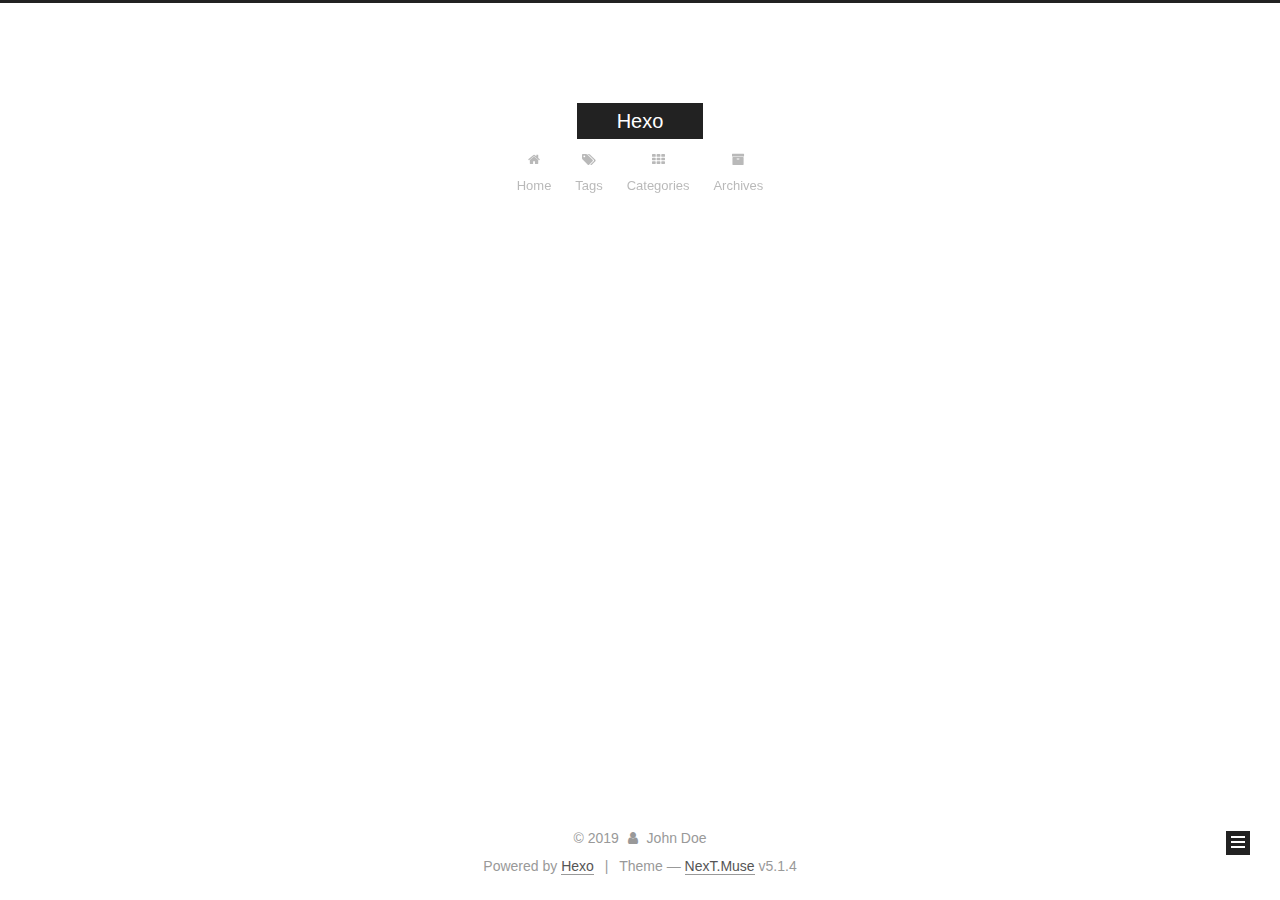
==== commit 2aebdc9a: "Site updated: 2019-11-03 22:19:29" ====
--- a/archives/2019/index.html
+++ b/archives/2019/index.html
@@ -185,6 +185,26 @@
         </li>
       
         
+        <li class="menu-item menu-item-tags">
+          <a href="/tags/%20" rel="section">
+            
+              <i class="menu-item-icon fa fa-fw fa-tags"></i> <br />
+            
+            Tags
+          </a>
+        </li>
+      
+        
+        <li class="menu-item menu-item-categories">
+          <a href="/categories/%20" rel="section">
+            
+              <i class="menu-item-icon fa fa-fw fa-th"></i> <br />
+            
+            Categories
+          </a>
+        </li>
+      
+        
         <li class="menu-item menu-item-archives">
           <a href="/archives/%20" rel="section">
             
@@ -226,7 +246,7 @@
         
           
         
-        Um..! 1 post. Keep on posting.
+        Um..! 2 posts in total. Keep on posting.
       </span>
 
       
@@ -240,6 +260,43 @@
           <div class="collection-title">
             <h1 class="archive-year" id="archive-year-2019">2019</h1>
           </div>
+        
+        
+
+        
+
+  <article class="post post-type-normal" itemscope itemtype="http://schema.org/Article">
+    <header class="post-header">
+
+      <h2 class="post-title">
+        
+            <a class="post-title-link" href="/2019/11/03/%E8%BF%99%E6%98%AF%E6%88%91%E7%AC%AC%E4%B8%80%E4%B8%AABlog/" itemprop="url">
+              
+                <span itemprop="name">这是我第一个Blog</span>
+              
+            </a>
+        
+      </h2>
+
+      <div class="post-meta">
+        <time class="post-time" itemprop="dateCreated"
+              datetime="2019-11-03T22:07:08+08:00"
+              content="2019-11-03" >
+          11-03
+        </time>
+      </div>
+
+    </header>
+  </article>
+
+
+
+      
+
+        
+        
+        
+
         
         
 
@@ -324,7 +381,7 @@
               
                 <a href="/archives/%20%7C%7C%20archive">
               
-                  <span class="site-state-item-count">1</span>
+                  <span class="site-state-item-count">2</span>
                   <span class="site-state-item-name">posts</span>
                 </a>
               </div>
@@ -332,6 +389,15 @@
 
             
 
+            
+              
+              
+              <div class="site-state-item site-state-tags">
+                
+                  <span class="site-state-item-count">2</span>
+                  <span class="site-state-item-name">tags</span>
+                
+              </div>
             
 
           </nav>
--- a/css/main.css
+++ b/css/main.css
@@ -1822,7 +1822,7 @@
   width: 4px;
   height: 4px;
   border-radius: 50%;
-  background: #7d85da;
+  background: #fff;
 }
 .links-of-blogroll {
   font-size: 13px;
